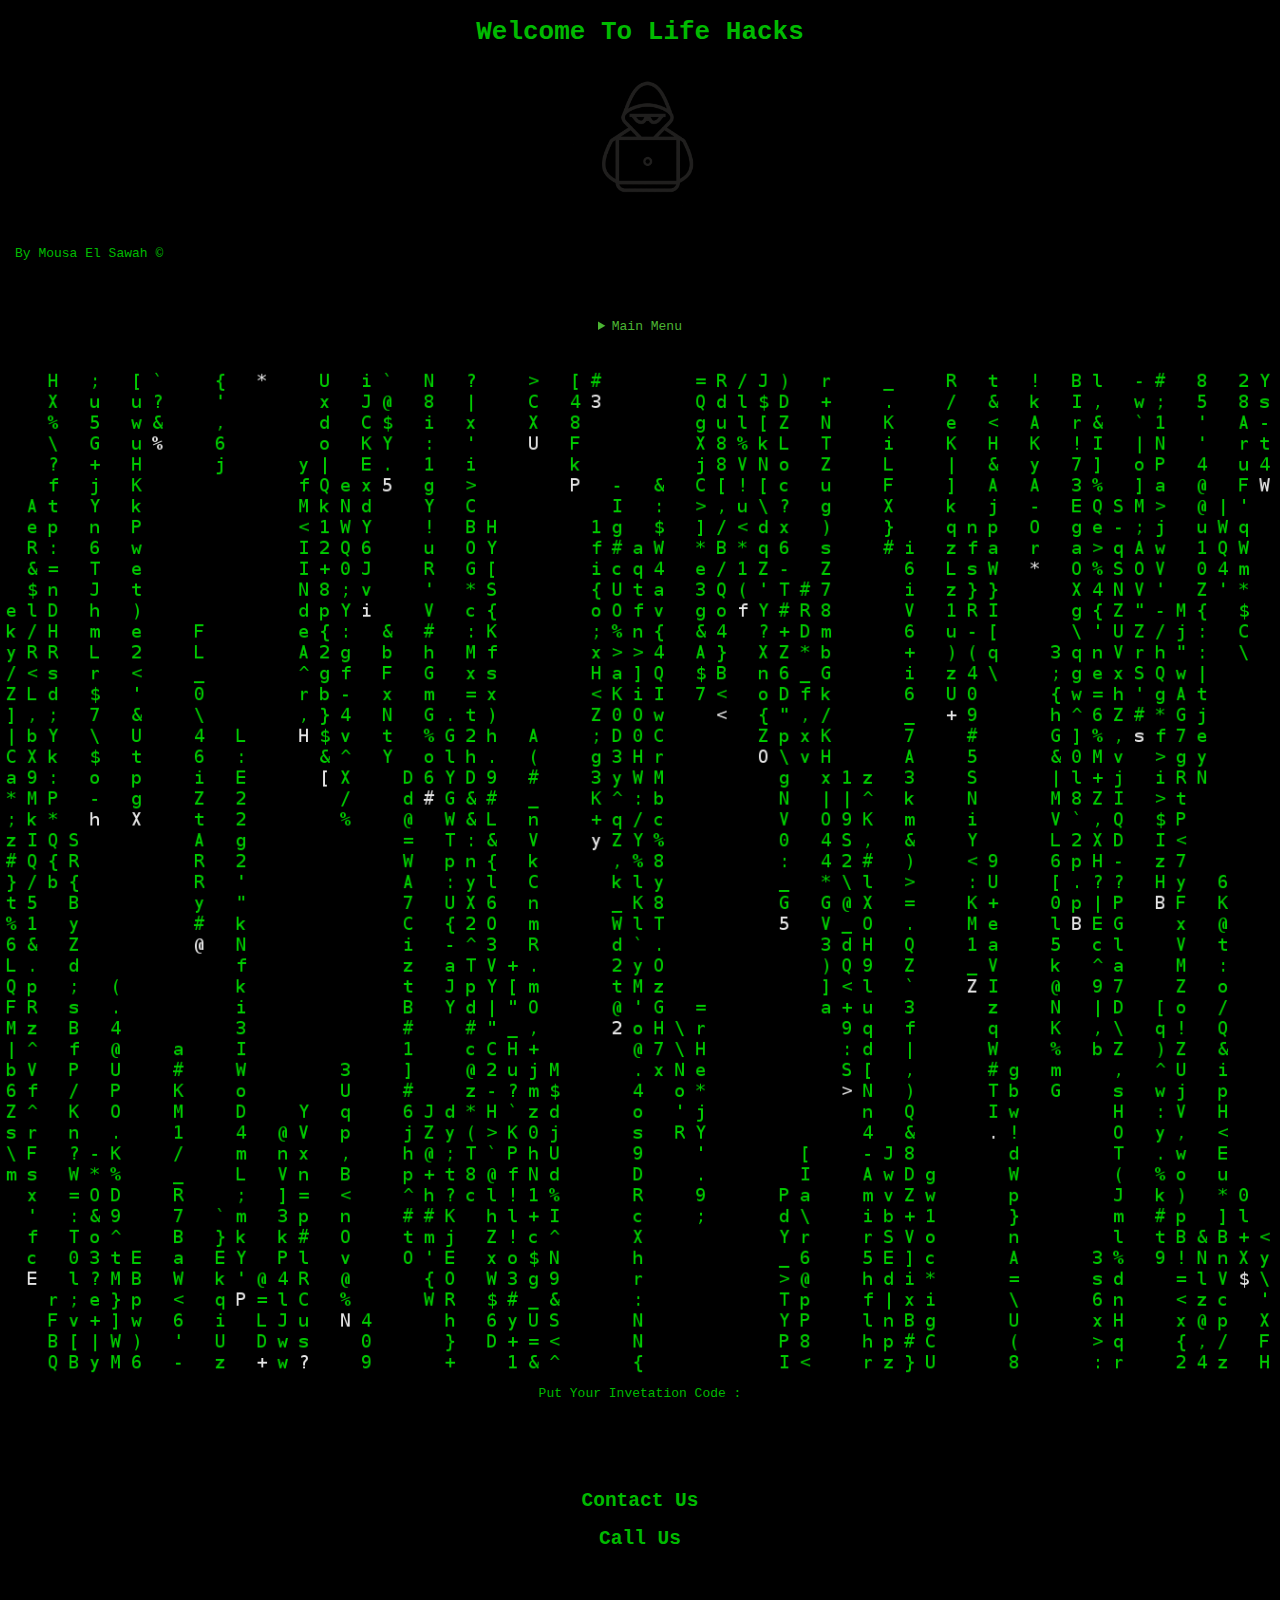
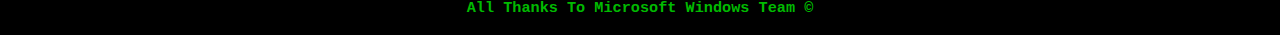
==== index.html @ 265412a3 "beta" ====
<!DOCTYPE html>
<html lang="en">
<head>
    <meta charset="UTF-8">
    <meta name="viewport" content="width=device-width, initial-scale=1.0, zoom: 1.0 ;">
    <title>Life Hacking</title>
    <meta name="description" content="Hacking Triks">
    <link rel="icon" href="[data-uri]"/>
    <link rel="stylesheet" href="style.css">
</head>
<body style="text-align: center;">
    <code>
    <h1 style="color: #00ba00;">
       Welcome To Life Hacks
    </h1>
    <a target="_blank" href="https://www.facebook.com/mousa.mohamed.585/"><img id="image" src="img.png" width="150px"></a>
    <a id="by" target="_blank" href="https://www.facebook.com/mousa.mohamed.585/"><p style="text-align:left; color: #00ba00; font-size: 13px;
    padding: 15px;
    border-radius: 10">By Mousa El Sawah &#169;</p></a>
    <div>
        <details>
            <summary>Main Menu</summary>
            <p><a target="_blank" href="index2.html"><button type="submit" style="width: 95%; background-color: #000000; color: #00ba00;">Sign Up</button></p></a>
            <p><button type="submit" style="width: 95%; background-color: #000000; color: #00ba00;">Hacks</button> </p>
            <p><button type="submit" style="width: 95%; background-color: #000000; color: #00ba00;">About Us</button></p>
        </details>
    </div>
    <img id="momom" src="codes.png">
    <br>
    <span id="text"  style="color: #00ba00 ">Put Your Invetation Code :</span>
    <p>
        <h2 style="color: #4bb4337d;" maxlength="10" id="html"contenteditable="true"></h2>
    <br>
    <a id="us" style="color: #00ba00; text-decoration: none" href="https://www.facebook.com/mousa.mohamed.585/" target="_blank"><h2>Contact Us</h2></a> 
    <a id="us" style="color: #00ba00; text-decoration: none" href="tel:+201003949468" > <h2>Call Us</h2></a>
    <br>
    <p>
        <h3 style="color: #00ba00 ">All Thanks To Microsoft Windows Team &#169;</h3>
    </p>
    </code>
    <audio src="music.mp3" autoplay loop hidden </audio> ;
</body>
<script>
    alert("By Eng: Mousa El Sawah");
    alert("Still In Beta ");
</script>
</html>
---- style.css ----
body{
    height: auto; 
    width: auto;
    background-color: #000000;
    size: 100%; 
    margin: 0px;
    background-size: 100%;
}
#momom{
    float: center;
    height: 100%;
    width: 100%;
    padding: 4px;
    background-size: 100%; 
    background-size: 100%;
    size: 100%; 
}
details{
    background: #000000;
    color: #4bb433;
    padding: 20px;
}
summary{
    border: 2px white;
    padding: 10px;    
}
#by{
    text-decoration: none;
}
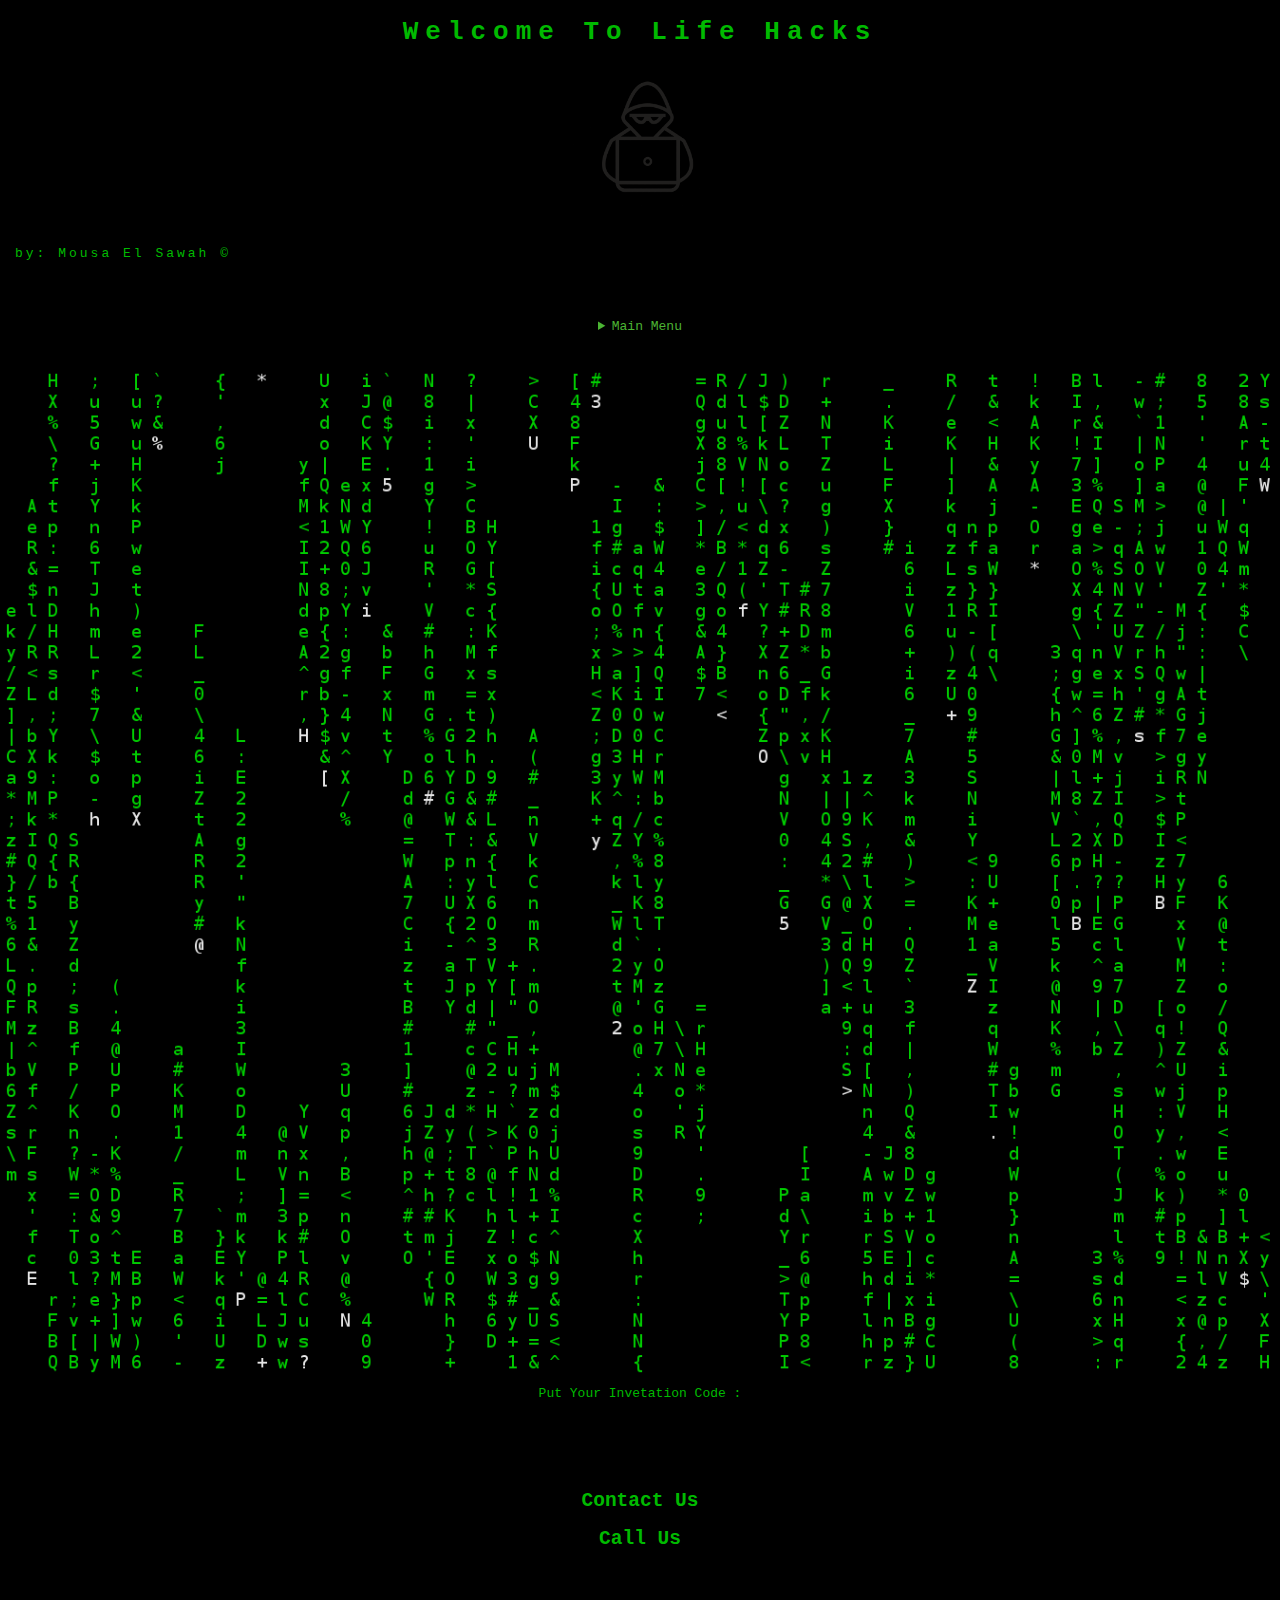
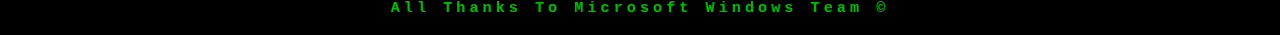
==== commit 963996dc: "beta3" ====
--- a/index.html
+++ b/index.html
@@ -10,13 +10,13 @@
 </head>
 <body style="text-align: center;">
     <code>
-    <h1 style="color: #00ba00;">
+    <h1 id="block" style="color: #00ba00;">
        Welcome To Life Hacks
     </h1>
     <a target="_blank" href="https://www.facebook.com/mousa.mohamed.585/"><img id="image" src="img.png" width="150px"></a>
     <a id="by" target="_blank" href="https://www.facebook.com/mousa.mohamed.585/"><p style="text-align:left; color: #00ba00; font-size: 13px;
     padding: 15px;
-    border-radius: 10">By Mousa El Sawah &#169;</p></a>
+    border-radius: 10">by: Mousa El Sawah &#169;</p></a>
     <div>
         <details>
             <summary>Main Menu</summary>
@@ -35,7 +35,7 @@
     <a id="us" style="color: #00ba00; text-decoration: none" href="tel:+201003949468" > <h2>Call Us</h2></a>
     <br>
     <p>
-        <h3 style="color: #00ba00 ">All Thanks To Microsoft Windows Team &#169;</h3>
+        <h3 id="microsoft" style="color: #00ba00 ">All Thanks To Microsoft Windows Team &#169;</h3>
     </p>
     </code>
     <audio src="music.mp3" autoplay loop hidden </audio> ;
--- a/style.css
+++ b/style.css
@@ -5,6 +5,9 @@
     size: 100%; 
     margin: 0px;
     background-size: 100%;
+}
+#block{
+    letter-spacing: 7px;
 }
 #momom{
     float: center;
@@ -26,4 +29,8 @@
 }
 #by{
     text-decoration: none;
+    letter-spacing: 3px;
 }
+#microsoft{
+    letter-spacing: 4px;
+}
